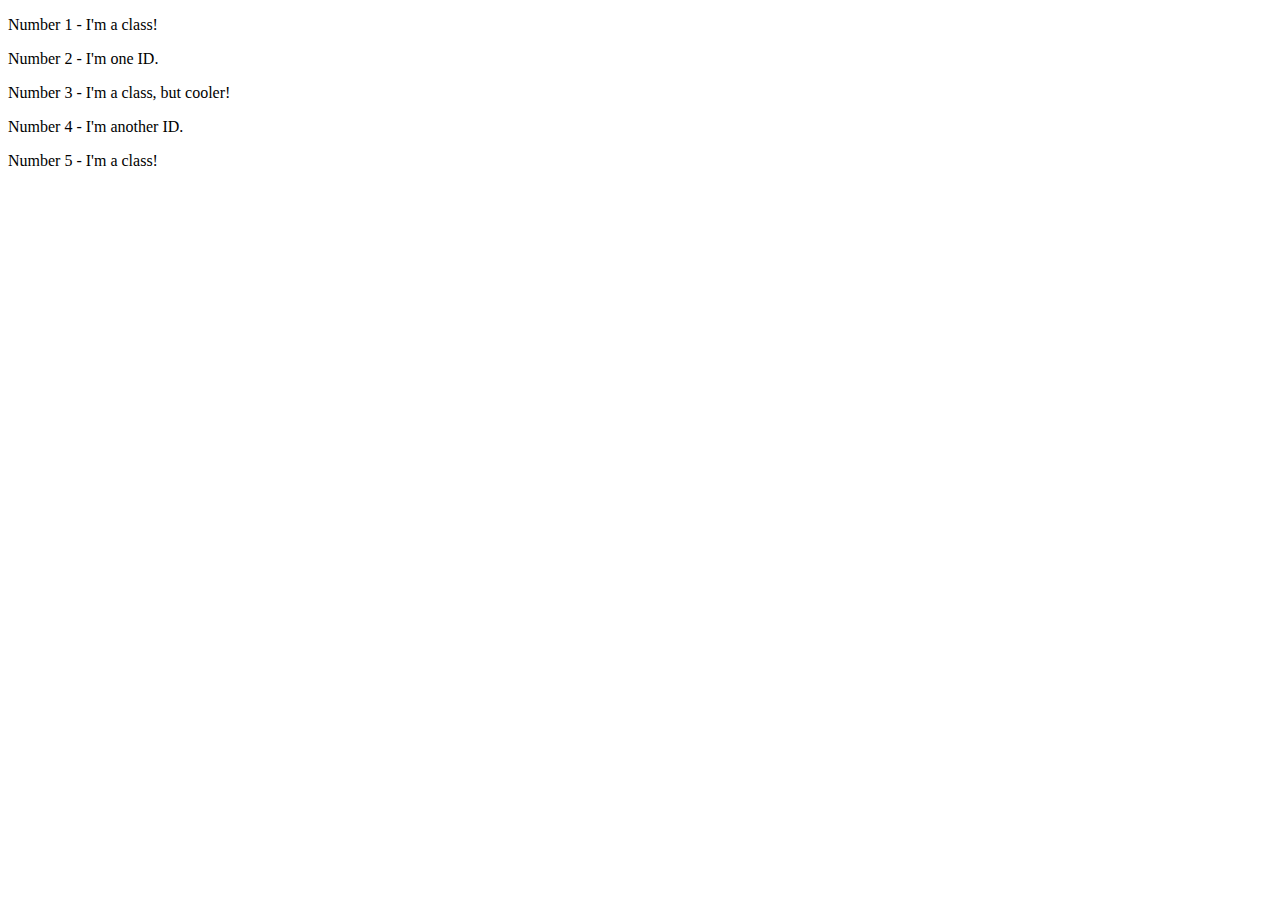
==== foundations/02-class-id-selectors/index.html @ 0c045292 "Add class and id names to elements" ====
<!DOCTYPE html>
<html lang="en">
  <head>
    <meta charset="UTF-8">
    <meta http-equiv="X-UA-Compatible" content="IE=edge">
    <meta name="viewport" content="width=device-width, initial-scale=1.0">
    <title>Class and ID Selectors</title>
    <link rel="stylesheet" href="style.css">
  </head>
  <body>
    <p class="odd">Number 1 - I'm a class!</p>
    <div id="2">Number 2 - I'm one ID.</div>
    <p class="odd">Number 3 - I'm a class, but cooler!</p>
    <div id="4">Number 4 - I'm another ID.</div>
    <p class="odd">Number 5 - I'm a class!</p>
  </body>
</html>
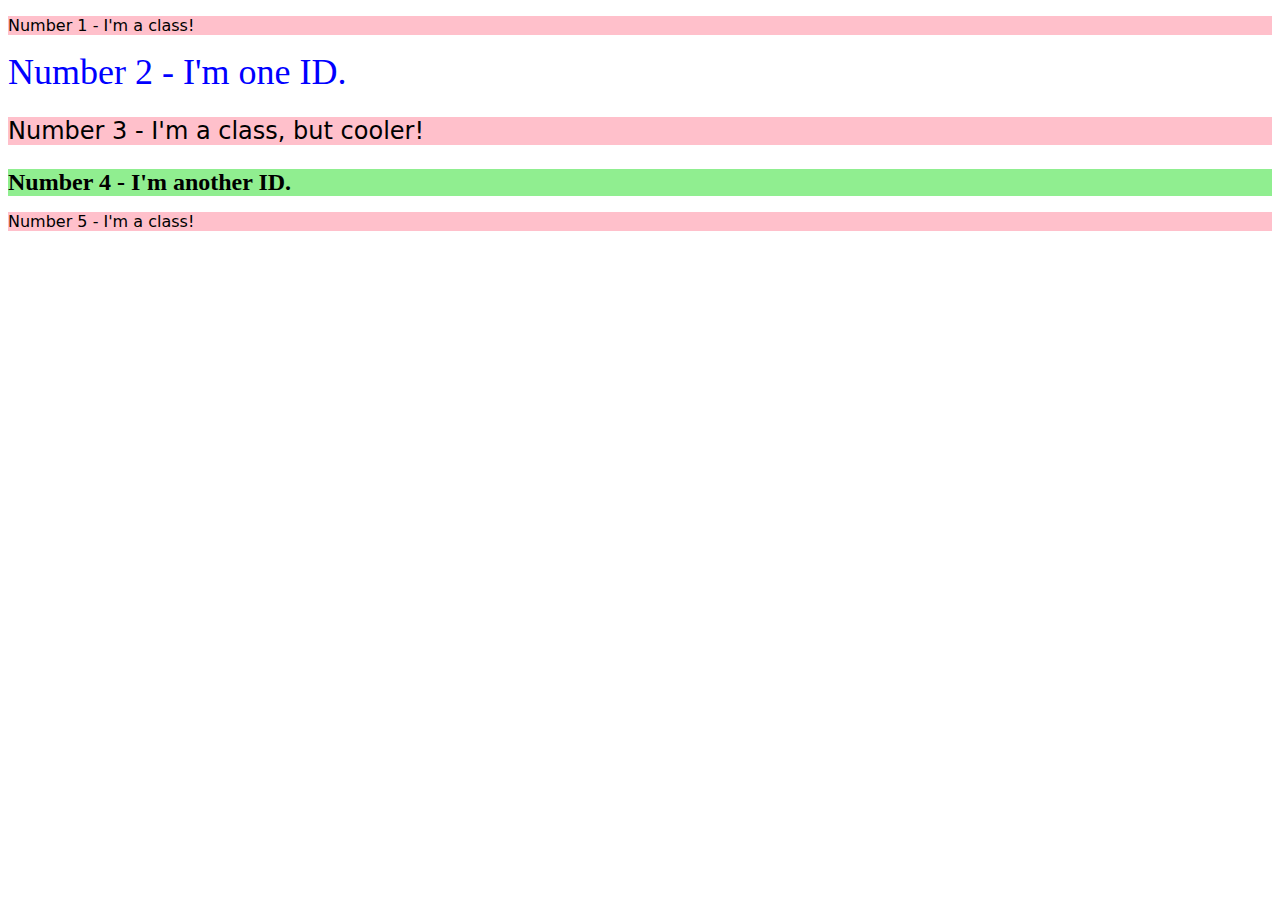
==== commit 588be73d: "Add selectors and styles, add second class to elem" ====
--- a/foundations/02-class-id-selectors/index.html
+++ b/foundations/02-class-id-selectors/index.html
@@ -9,9 +9,9 @@
   </head>
   <body>
     <p class="odd">Number 1 - I'm a class!</p>
-    <div id="2">Number 2 - I'm one ID.</div>
-    <p class="odd">Number 3 - I'm a class, but cooler!</p>
-    <div id="4">Number 4 - I'm another ID.</div>
+    <div id="two">Number 2 - I'm one ID.</div>
+    <p class="odd three">Number 3 - I'm a class, but cooler!</p>
+    <div id="four">Number 4 - I'm another ID.</div>
     <p class="odd">Number 5 - I'm a class!</p>
   </body>
 </html>--- a/foundations/02-class-id-selectors/style.css
+++ b/foundations/02-class-id-selectors/style.css
@@ -0,0 +1,19 @@
+.odd {
+  background-color: pink;
+  font-family: "Verdana", "DejaVu Sans", sans-serif;
+}
+
+#two {
+  color: blue;
+  font-size: 36px;
+}
+
+.odd.three {
+  font-size: 24px;
+}
+
+#four {
+  background-color: lightgreen;
+  font-size: 24px;
+  font-weight: bold;
+}